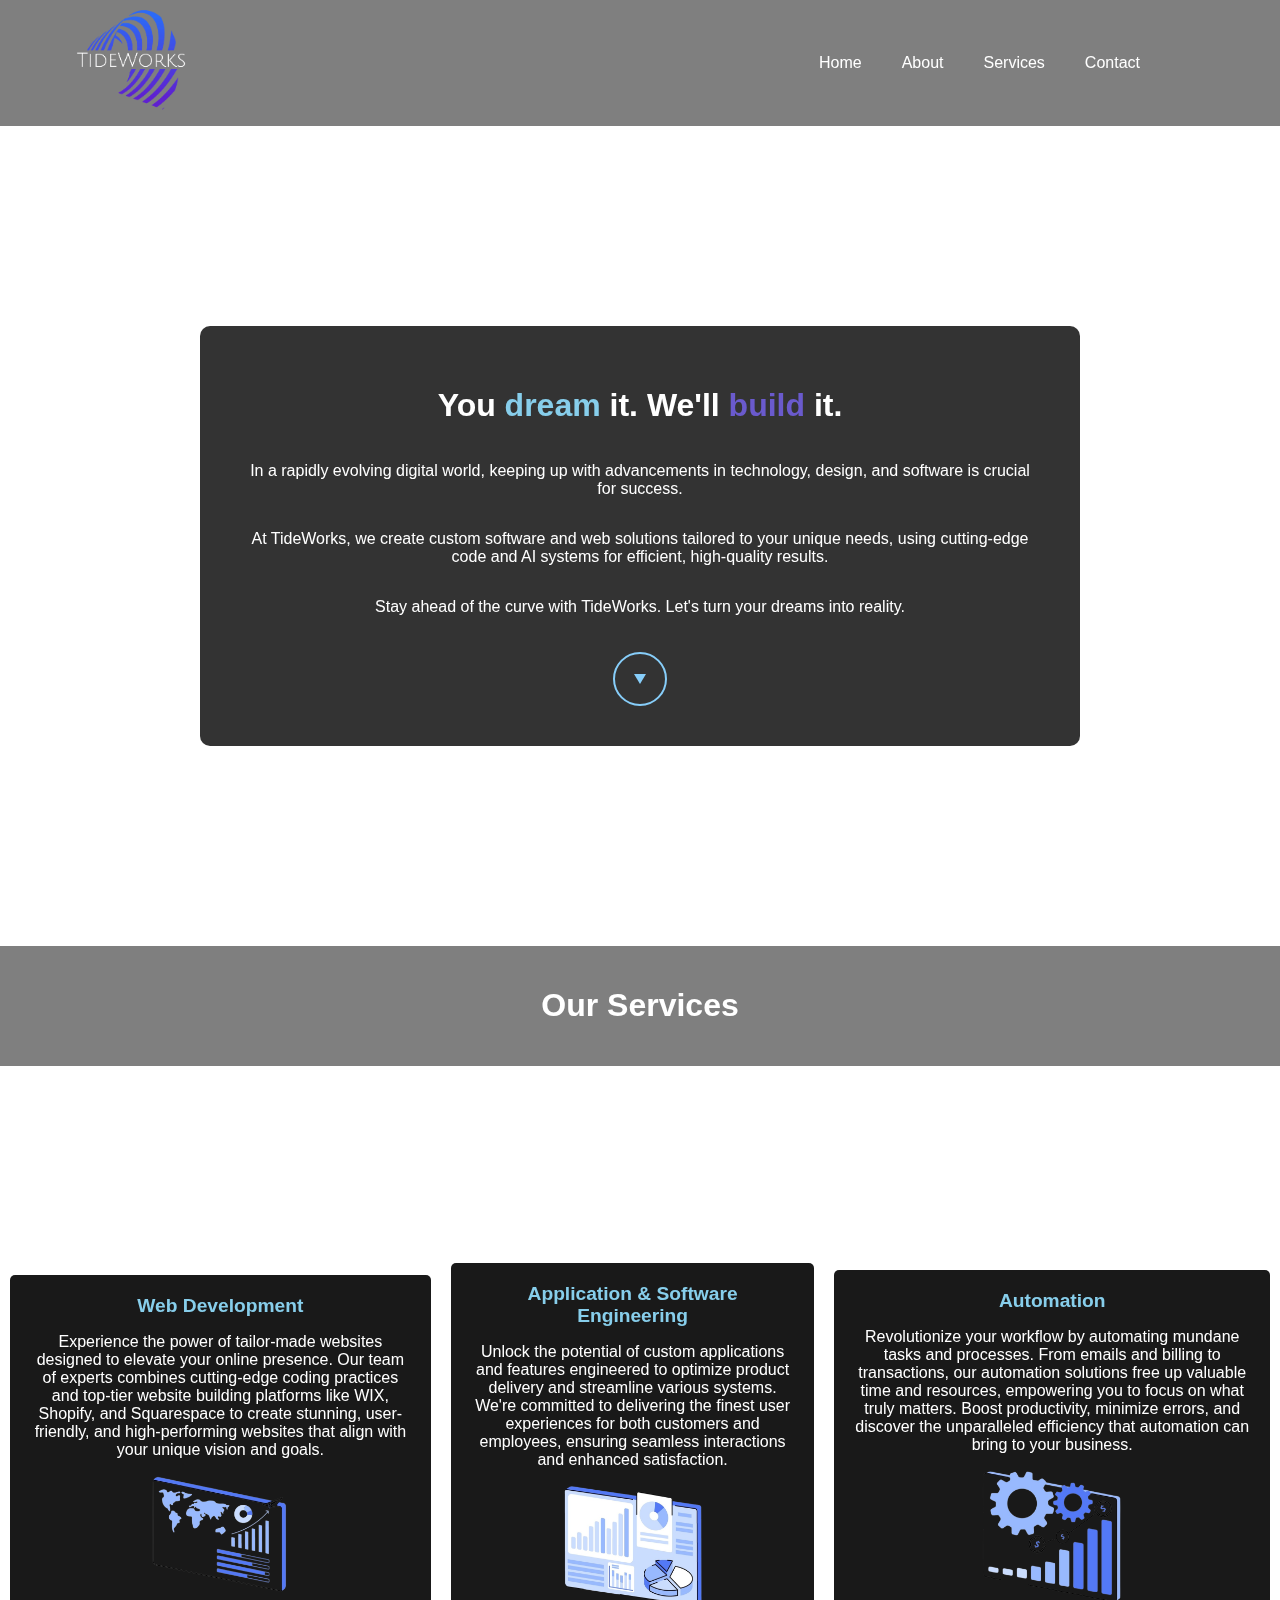
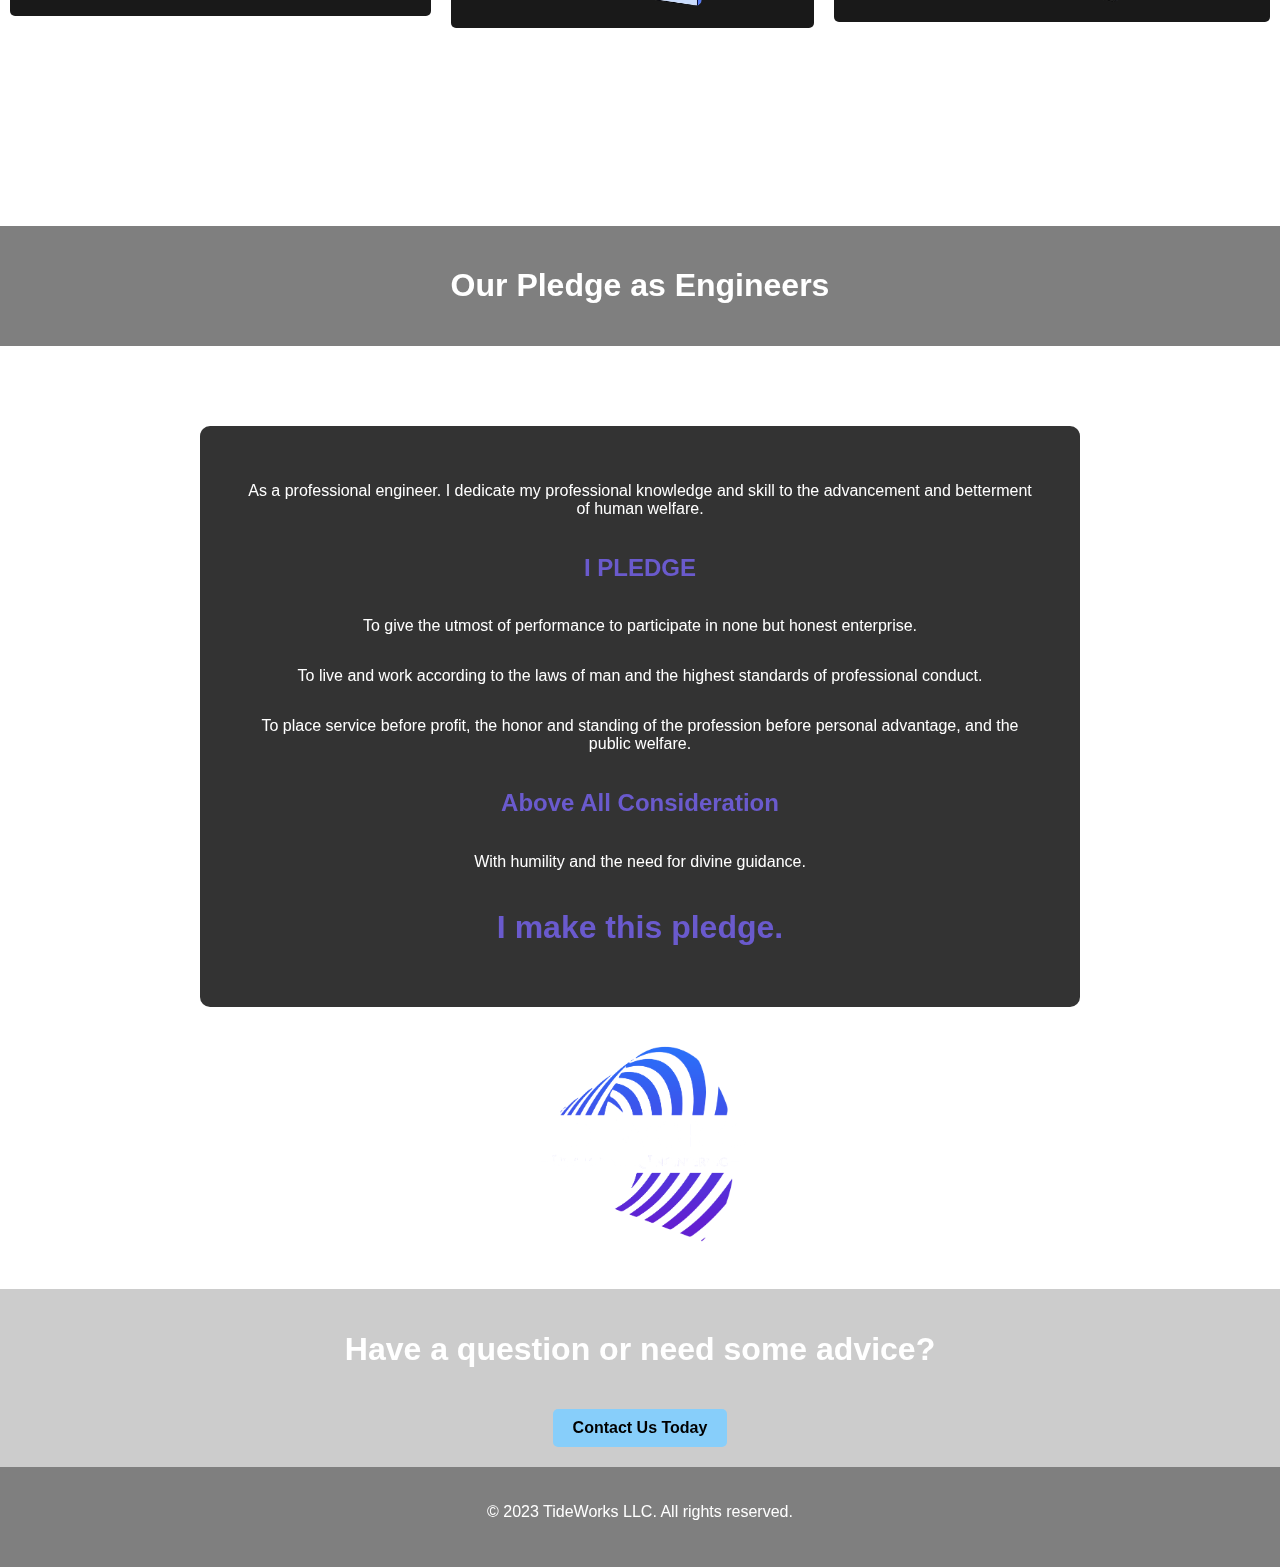
==== index.html @ c6eb096f "added all files" ====
<!DOCTYPE html>
<html lang="en">

<head>
  <meta charset="UTF-8">
  <meta name="viewport" content="width=device-width, initial-scale=1.0">
  <title>TideWorks</title>
  <link rel="stylesheet" href="styles.css">
  <link rel="stylesheet" href="responsive.css"> 
  <script>
    $(document).ready(function () {
      $('#scrollDownButton').on('click', function () {
        $('html, body').animate(
          {
            scrollTop: $(window).height(),
          },
          1000
        );
      });
    });


  </script>

</head>

<body>
  <header>
    <nav>
      <a href="index.html"><img class="brand-img" src="images/okgoodfr.png" alt="TideWorks Logo"></a>

      <!-- new added -->
      <!-- hamburger -->
      <input type="checkbox" id="navi-toggle" class="checkbox" />
      <label for="navi-toggle" class="button">
        <span class="icon">&nbsp;</span>
      </label>
      <div class="background">&nbsp;</div>


      <div class="nav">
        <ul id="headernav" class="list">
          <li><a href="index.html">Home</a></li>
          <li><a href="about.html">About</a></li>
          <li class="nav-item dropdown">
            <div onclick="toggle()">
            <a href="javascript:void(0)" class="dropdown-toggle">Services</a></div>
            <div class="dropdown-menu" id="dropdown-menu">
              <a href="webdev.html">Web Development</a>
              <a href="automation.html">Automation</a>
              <a href="consulting.html">Strategy & Consulting</a>
              <a href="software.html">Application & Software Engineering</a>
            </div>
            <!-- <div class="webdev.html"></div> -->
          <li><a href="contact.html">Contact</a></li>
        </ul>
      </div>
    </nav>
  </header>
  <main>
    <section id="ad1" class="home-top-sec">
      <div class="content-box">
        <h1>You <span class="highlight2">dream</span> it. We'll <span class="highlight">build</span> it.</h1>
        <p>In a rapidly evolving digital world, keeping up with advancements in technology, design, and software is
          crucial for success.</p>
        <p>At TideWorks, we create custom software and web solutions tailored to your unique needs, using cutting-edge
          code and AI systems for efficient, high-quality results.</p>
        <p>Stay ahead of the curve with TideWorks. Let's turn your dreams into reality.</p>
        <div class="scroll-down-btn"></div>
      </div>
    </section>
    <section id="ad2">
      <div class="content-bar">
        <h1>Our Services</h1>
      </div>
    </section>
    <section id="services">
      <div id="service-video-container">
        <video autoplay muted loop id="waves-video" poster="images/placeholder.jpg">
          <source src="images/waves4.mp4" type="video/mp4">
        </video>
        <div class="services-content">
          <div class="service-box">
            <h1><span class="highlight2">Web Development</span></h1>
            <p>Experience the power of tailor-made websites designed to elevate your online presence. Our team of
              experts combines cutting-edge coding practices and top-tier website building platforms like WIX, Shopify,
              and Squarespace to create stunning, user-friendly, and high-performing websites that align with your
              unique vision and goals.</p>
            <img src="images/plane2.png" alt="Monitor Clipart" class="service-clipart">
          </div>
          <div class="service-box">
            <h1><span class="highlight2">Application & Software Engineering</span></h1>
            <p>Unlock the potential of custom applications and features engineered to optimize product delivery and
              streamline various systems. We're committed to delivering the finest user experiences for both customers
              and employees, ensuring seamless interactions and enhanced satisfaction.</p>
            <img src="images/graphs2.png" alt="Cloud Clipart" class="service-clipart">
          </div>
          <div class="service-box">
            <h1><span class="highlight2">Automation</span></h1>
            <p>Revolutionize your workflow by automating mundane tasks and processes. From emails and billing to
              transactions, our automation solutions free up valuable time and resources, empowering you to focus on
              what truly matters. Boost productivity, minimize errors, and discover the unparalleled efficiency that
              automation can bring to your business.</p>
            <img src="images/auto2.png" alt="Gears Clipart" class="service-clipart">
          </div>
        </div>
      </div>
    </section>
    <section id="ad3">
      <div class="content-bar">
        <h1>Our Pledge as Engineers</h1>
      </div>
    </section>
    <section id="ad4">
      <div class="content-box">
        <p>As a professional engineer. I dedicate my professional knowledge and skill to the advancement and betterment
          of human welfare.</p>
        <h2><span class="highlight">I PLEDGE</span></h2>
        <p>To give the utmost of performance to participate in none but honest enterprise.</p>
        <p>To live and work according to the laws of man and the highest standards of professional conduct.</p>
        <p>To place service before profit, the honor and standing of the profession before personal advantage, and the
          public welfare.</p>
        <h2><span class="highlight">Above All Consideration</span></h2>
        <p>With humility and the need for divine guidance.</p>
        <h1><span class="highlight">I make this pledge.</span></h1>
      </div>
      <div class="logo-container">
        <img src="images/goodagain.png" alt="TideWorks Logo">
      </div>
    </section>
    <section id="contact-bar">
      <div class="contact-bar">
        <h1>Have a question or need some advice?</h1>
        <a href="contact.html" class="contact-btn">Contact Us Today</a>
      </div>
    </section>
  </main>
  <footer>
    <p>&copy; 2023 TideWorks LLC. All rights reserved.</p>
  </footer>
  <script src="script.js"></script>
  <div id="video-container">
    <video autoplay muted loop id="waves-video">
      <source src="images/techwave.mp4" type="video/mp4">
    </video>
  </div>

</body>

</html>
---- styles.css ----
/* Home Page */
html, body {
  margin: 0;
}

body {
  font-family: 'Korean', css system-ui, -apple-system, BlinkMacSystemFont, 'Segoe UI', Korean, Roboto, Oxygen, Ubuntu, Cantarell, 'Open Sans', 'Helvetica Neue', sans-serif;
  color: #fff;
  background-size: cover;
  background-position: center;
  background-repeat: no-repeat;
}

/* Add the viewport meta tag in your HTML */
/* <meta name="viewport" content="width=device-width, initial-scale=1.0"> */

/* Responsive styles */
@media (max-width: 768px) {
  header {
    padding-left: 20px;
    padding-right: 30px;
  }

  nav {
    display: flex;
    justify-content: space-between;
    align-items: center;
  }

  nav ul {
    display: flex; /* Add this rule to make list items horizontal */
    margin-left: 0px; /* Add this rule to push the menu items to the right */
    gap: 0px; /* Add this rule to create a small gap between menu items */
  }

  nav ul li {
    margin-left: 0;
    margin-bottom: 0; /* Update margin-bottom to keep the options in a line */
  }

  nav img {
    height: 60px;
    width: auto;
    padding-left: 0;
  }

  #ad1, #ad4 {
    padding-top: 100px;
    padding-bottom: 100px;
  }

  .content-box, .service-box {
    padding: 20px;
  }
}


#hero {
  display: flex;
  align-items: center;
  flex-direction: column;
}

#ad1 {
  padding-top: 200px;
  padding-bottom: 200px;
  display: flex;
  align-items: center;
  flex-direction: column;
  justify-content: center;
  text-align: center;
}

header {
  background-color: rgba(0, 0, 0, 0.5);
  padding-left: 60px;
  padding-right: 130px;
}

nav {
  display: flex;
  justify-content: space-between;
  align-items: center;
  font-size: medium;
}

nav ul {
  list-style: none;
  display: flex;
  justify-content: space-between;
  width: 25%;
  margin: 0;
}

nav ul li {
  margin-left: 20px;
}

nav ul li a {
  position: relative;
  display: flex;
  color: #ffffff;
  text-decoration: none;
  padding: 5px 10px;
  background-position: center;
  background-repeat: no-repeat;
  background-size: 0% 600%;
  border-radius: 40px;
}

nav ul li a:hover {
  background-size: 100% 600%;
  color: #dff705cc;
}

nav ul li a:active {
  transition: none;
  background-size: 150% 600%;
}

nav img {
  height: 122px;
  width: auto;
  padding-left: 10px;
}

/* Added the following for the header fixed position */
header.fixed {
  position: fixed;
  top: 0;
  left: 0;
  width: 100%;
  z-index: 999;
}

/* Dropdown Menu */
.nav-item {
  position: relative;
}

.dropdown-toggle {
  cursor: pointer;
}

.dropdown-menu {
  display: none;
  position: absolute;
  left: 0;
  top: 100%;
  background-color: rgba(0, 0, 0, 0.5);
  border-radius: 0 0 5px 5px;
  padding: 10px 0;
  min-width: 150px;
  box-shadow: 0px 8px 16px 0px rgba(0, 0, 0, 0.2);
  z-index: 1000;
}

.dropdown-menu a {
  display: block;
  padding: 5px 20px;
  color: #ffffff;
  text-decoration: none;
  font-size: 14px;
  transition: all 0.3s ease;
  border-bottom: 2px solid skyblue;
}

.dropdown-menu a:hover {
  background-color: lightskyblue;
  color: #000;
}

/* .nav-item:hover .dropdown-menu {
  display: block;
} */

  /* Footer styles */
footer {
    background-color: rgba(0, 0, 0, 0.5);
    padding: 20px;
    text-align: center;
    height:
 60px;
  }

#wave {
    position: absolute;
    top: 0;
    left: 0;
    z-index: -1;
  }

#video-container {
    position: fixed;
    top: 0;
    left: 0;
    width: 100%;
    height: 100%;
    z-index: -1;
    overflow: hidden;
  }
  
#waves-video {
    min-width: 100%;
    min-height: 100%;
    width: auto;
    height: auto;
    position: absolute;
    top: 50%;
    left: 50%;
    transform: translate(-50%, -50%);
  }
  
.content-box {
    background-color: rgba(0, 0, 0, 0.8);
    padding: 40px;
    border-radius: 10px;
    max-width: 800px;
    display: flex;
    flex-direction: column;
    align-items: center;
    justify-content: center;
    text-align: center;
  }

.content-bar {
        background-color: rgba(0, 0, 0, 0.5);
        padding: 20px;
        text-align: center;
  }

#services {
    position: relative;
    margin: 0;
    padding: 0;
}

#service-video-container {
    position: relative;
    width: 100%;
    margin: 0 auto;
    overflow: hidden;
    height: calc(100vh - 80px - 60px);
}

#black-waves {
    position: absolute;
    top: 0;
    left: 0;
    width: 100%;
    height: 100%;
    z-index: -1;
    object-fit: cover;
}

.services-content {
    position: absolute;
    z-index: 1;
    display: flex;
    justify-content: center;
    align-items: center;
    text-align: center;
    top: 0;
    left: 0;
    width: 100%;
    height: 100%;
}

.service-box {
    display:flex;
    flex-direction: column;
    align-items: center;
    background-color: rgba(0, 0, 0, 0.9);
    padding: 20px;
    border-radius: 5px;
    margin: 0 10px;
}

.service-box h1 {
    margin: 0;
    font-size: 1.2em;
}

#ad4 {
    padding-top: 80px;
    padding-bottom: 30px;
    display: flex;
    align-items: center;
    flex-direction: column;
    justify-content: center;
    text-align: center;
  }

  .contact-bar {
    background-color: rgba(0, 0, 0, 0.2);
    padding: 20px;
    text-align: center;
}

.scroll-down-btn {
  display: flex;
  align-items: center;
  justify-content: center;
  width: 50px;
  height: 50px;
  border-radius: 50%;
  border: 2px solid lightskyblue;
  cursor: pointer;
  margin-top: 20px;
  position: relative;
  animation: bounce 2s;
}
  
.scroll-down-btn::before {
  content: '';
  position: absolute;
  width: 0;
  height: 0;
  border-left: 6px solid transparent;
  border-right: 6px solid transparent;
  border-top: 10px solid lightskyblue;
  top: 50%;
  left: 50%;
  transform: translate(-50%, -50%);
  animation: arrowbounce 2s 1s;
}

/* Existing CSS code */

@media (max-width: 768px) {
  header {
    padding-left: 20px;
    padding-right: 20px;
  }
  
  nav img {
    height: 60px;
  }
  
  nav ul {
    width: 100%;
    justify-content: space-evenly;
  }
  
  nav ul li {
    margin-left: 5px;
  }

  .content-box {
    max-width: 100%;
    padding: 20px;
  }

  #ad1, #ad4 {
    padding-top: 50px;
    padding-bottom: 50px;
  }

  .service-box {
    margin: 10px;
  }
}

@media (max-width: 480px) {
  nav ul {
    flex-direction: column;
    align-items: center;
    margin-bottom: 10px;
  }
  
  nav ul li {
    margin-left: 0;
    margin-bottom: 5px;
  }

  .dropdown-menu {
    width: 100%;
    text-align: left;
  }
}

@keyframes bounce {
  0%, 20%, 50%, 80%, 100% {
      transform: translateY(0);
  }
  40% {
      transform: translateY(-20px);
  }
  60% {
      transform: translateY(-20px);
  }
}

@keyframes arrowbounce {
  0%, 20%, 50%, 80%, 100% {
      transform: translate(-50%, -50%);
  }
  40% {
      transform: translate(-50%, calc(-50% - 20px));
  }
  60% {
      transform: translate(-50%, calc(-50% - 20px));
  }
}

  
  .scroll-down-btn:hover {
    color: #dff705cc,
  }

  .contact-btn {
    display: inline-block;
    text-decoration: none;
    background-color: lightskyblue;
    color: #000;
    padding: 10px 20px;
    border-radius: 5px;
    font-weight: bold;
    margin-top: 20px;
  }
  
  .contact-btn:hover {
    background-color: #dff705cc;
  }
  
  .service-clipart {
    display: flex;
    flex-direction: column;
    align-items: center;
    justify-content: center;
    max-width: 140px;
    height: auto;
    margin: 0 10px;
    border-radius: 7px;
  }

/* About Page */

#about-hero {
  position: relative;
  height: 100vh;
  display: flex;
  align-items: center;
  justify-content: center;
  background-image: url('images/basic.jpg');
  background-size: cover;
  background-position: center;
}

.image-container img {
  width: 100%;
  height: 100%;
  object-fit: cover;
  position: absolute;
  top: 0;
  left: 0;
  z-index: -1;
}

.text-container {
  position: absolute;
  right: 7%;
  width: 20%;
  height: 65%;
}

.text-box {
  position: relative;
  z-index: 1;
  background-color: rgba(0, 0, 0, 0.5);
  padding: 20px;
  border-radius: 5px;
  color: #fff;
  text-align: center;
  align-items: flex-start;
}

.logo-container {
  display: flex;
  justify-content: center;
  align-items: center;
  margin-top: 20px;
}

.logo-container img {
  max-width: 220px; /* Adjust the size of your logo accordingly */
}

#second-section {
  display: flex;
  justify-content: center;
  align-items: center;
  margin: 50px 0;
}

.image-text-container {
  position: relative;
  max-width: 35%; /* Change this to control the width of the image */
}

.image-text-container img {
  width: 100%;
  height: auto;
}

.diagonal-text-box {
  position: absolute;
  background-color: rgba(0, 0, 0, 0.5);
  padding: 20px;
  color: #fff;
  text-align: center;
  left: 0;
  bottom: 0;
  transform: translateY(50%);
}

#about-section {
  display: flex;
  align-items: center;
  justify-content: center;
  margin: 50px 0;
}

.image-container2 {
  position: relative;
  width: 50%; /* Change this to control the width of the image */
  flex: 1;
  padding-top: 5%;
}

.image-container2 img {
  width: 70%;
  height: auto;
  padding-left: 10%;
  border-radius: 5px;
}

.about-text-box {
  position: relative;
  background-color: rgba(0, 0, 0, 0.5);
  padding: 20px;
  border-radius: 5px;
  color: #fff;
  text-align: left;
  width: 50%;
  flex: 1;
  display: flex;
  justify-content: center;
  align-items: center;
  margin-left: 4%;
  margin-right: 4%;
}

/* Existing CSS code */

@media (max-width: 768px) {
  .text-container {
    right: 5%;
    width: 50%;
    height: auto;
  }

  #second-section,
  #about-section {
    flex-direction: column;
  }

  .image-text-container,
  .image-container2 {
    max-width: 100%;
  }

  .diagonal-text-box {
    transform: translateY(30%);
  }

  .about-text-box {
    width: 100%;
    margin-left: 0;
    margin-right: 0;
    margin-top: 20px;
  }
}

@media (max-width: 480px) {
  .logo-container img {
    max-width: 150px;
  }

  .text-container {
    width: 80%;
  }

  .service-clipart {
    max-width: 100px;
  }

  .diagonal-text-box {
    padding: 15px;
  }

  .about-text-box {
    padding: 15px;
  }
}

.about-header {
  display: flex;
  justify-content: center;
  align-items: center;
  width: 100%;
}

.about-description {
  display: flex;
  justify-content: center;
  align-items: center;
  width: 100%;
}

.image-container3 {
  position: relative;
  width: 50%; /* Change this to control the width of the image */
  flex: 1;
  padding-top: 5%;
  padding-bottom: 2%;
}

.image-container3 img {
  width: 70%;
  height: auto;
  padding-left: 10%;
  border-radius: 5px;
}

/* webdesign service page */
#webdesign-hero {
  position: relative;
  height: 100vh;
  display: flex;
  align-items: center;
  justify-content: center;
  background-image: url('images/web design.jpg');
  background-size: cover;
  background-position: center;
}

#webdev-section {
  display: flex;
  align-items: center;
  justify-content: center;
  margin: 50px 0;
}

.webdev-text-box {
  background-color: rgba(0, 0, 0, 0.8);
  padding: 20px;
  border-radius: 5px;
  color: #fff;
  text-align: center;
  width: 50%;
  display: flex;
  flex-direction: column;
  justify-content: center;
  align-items: center;
}

.webdev-header {
  width: 100%;
}

.webdev-content {
  display: flex;
  justify-content: space-between;
  align-items: center;
  width: 100%;
}

.webdev-content ul {
  list-style-type: disc;
  text-align: left;
  margin-right: 20px;
  font-size: large;
}

.webdev-image-container1 {
  display: flex;
  justify-content: center;
  align-items: center;
}

.webdev-image-container1 img {
  width: 50%;
  height: auto;
  border-radius: 5px;
}

/* Automation Page */
#automation-hero {
  position: relative;
  height: 100vh;
  display: flex;
  align-items: center;
  justify-content: center;
  background-image: url('images/Automation.jpg');
  background-size: cover;
  background-position: center;
}

.automation-text-container {
  position: absolute;
  right: 1%; /* Adjust this value to move the container more towards the right side of the screen */
  width: 15%; /* Adjust this value to make the container slimmer */
}

/*Consulting Page */
#consulting-hero {
  position: relative;
  height: 100vh;
  display: flex;
  align-items: center;
  justify-content: center;
  background-image: url('images/consulting.jpg');
  background-size: cover;
  background-position: center;
}

.consulting-text-container {
  position: center;
  width: 40%; /* Adjust this value to make the container slimmer */
  background-color: rgba(0, 0, 0, 0.7);
  border-radius: 5px;
}

/*Software Page */
#software-hero {
  position: relative;
  height: 100vh;
  display: flex;
  align-items: center;
  justify-content: flex-start;
  background-image: url('images/software.jpg');
  background-size: cover;
  background-position: center;
}

.software-text-container {
  position: ;
  width: 40%; /* Adjust this value to make the container slimmer */
  background-color: rgba(0, 0, 0, 0);
  border-radius: 5px;
  margin-left: 1%;
}

.highlight {
  color: slateblue;
}

.highlight2 {
  color: skyblue;
}

.highlight3 {
  color: lightsteelblue;
}

/* Contact Page */
body {
  font-family: Arial, sans-serif;
  text-align: center;
}

/* Existing CSS code */

@media (max-width: 768px) {
  .image-container3 {
    width: 100%;
  }

  .image-container3 img {
    width: 90%;
    padding-left: 5%;
  }

  .webdev-text-box {
    width: 90%;
  }

  .webdev-content {
    flex-direction: column;
  }

  .webdev-image-container1 img {
    width: 100%;
  }

  .automation-text-container {
    right: 5%;
    width: 50%;
  }

  .consulting-text-container,
  .software-text-container {
    width: 80%;
  }
}

@media (max-width: 480px) {
  .about-header,
  .about-description {
    flex-direction: column;
  }

  .image-container3 img {
    width: 100%;
    padding-left: 0%;
  }

  .webdev-text-box {
    width: 100%;
  }

  .webdev-content ul {
    font-size: medium;
  }

  .automation-text-container {
    right: 5%;
    width: 90%;
  }

  .consulting-text-container,
  .software-text-container {
    width: 100%;
  }
}

.container {
  width: 100%;
  max-width: 500px;
  margin: 0 auto;
  padding: 20px;
}

form {
  display: flex;
  flex-direction: column;
  align-items: center;
}

input, textarea, select, label {
  margin: 5px 0;
}

input[type="text"], input[type="email"], textarea, select {
  background-color: rgba(0, 0, 0, 0.8);
  color: white;
  width: 100%;
  border:none;
}

textarea {
  height: 150px; /* Change the value to adjust the height of the description area */
}

input[type="submit"] {
  width: 115px;
  background-color: skyblue;
  border: none;
  color: black;
  padding: 10px;
  cursor: pointer;
  font-size: 16px;
  margin-top: 10px;
  border-radius: 5px;
}

input[type="submit"]:hover {
  background-color: deepskyblue;
}

.email-footer {
  text-align: center;
  padding: 10px;
  margin-top: 20px;
  background-color: rgba(0, 0, 0, 0.9);
}

.email-container {
  padding: 10px;
  display: block;
  width: 100%;
}

/* Existing CSS code */

@media (max-width: 480px) {
  .container {
    padding: 10px;
  }

  input[type="text"], input[type="email"], textarea, select {
    font-size: 14px;
  }

  input[type="submit"] {
    font-size: 14px;
    padding: 8px;
  }
}
---- responsive.css ----
.nav-toggle {
  display: none;
}

label.button {
  display: none;
}

.background {
  display: none;
}


input#navi-toggle {
  display: none;
}

@media (min-width: 768px) {
.nav-item:hover .dropdown-menu {
  display: block;
}

}
@media (max-width: 768px) {
 

  .showClass {
    display: block;
  }


  .nav-toggle {
    display: block;
  }

  .nav-toggle img {
  height: 20px;
}

img.brand-img {
  height: 90px;
}

label.button {
  display: block;
}

.background {
  display: block;
}

main {
  padding-top: 90px;
}

header {
  background-color: rgba(0, 0, 0, 0.8)); 
  position: fixed;
  width: 100%;
  z-index: 9999;
}


@keyframes moveSubMenu {
  from {
    transform: translate(290px, 0px);
  }
  to {
    transform: translate(0px, 0px) !important;
  }
}


.dropdown-menu { 
  position: relative; 
  border-radius: 0 0 5px 5px;
  padding: 10px 0;
  background-color: transparent;
  box-shadow: none;
  z-index: 1000;
  animation: moveSubMenu .5s ease-out;
}

.dropdown-menu a { 
  text-align: center;
  padding: 12px 40px !important;
  margin-bottom: 8px;
  border-bottom: 1px solid skyblue;
}

nav ul li a {
  justify-content: center;
}

ul#headernav .dropdown-toggle:after {
  content: '\25BC';
  display: inline-block;
  color: #fff;
  font-size: 11px;
  line-height: 19px;
  margin-left: 4px;
  pointer-events: none;
}

.home-top-sec p {
  text-align: justify;
}

.services-content {
  position: relative; 
  display: block; 
}

#service-video-container { 
  height: 100% !important;
}

.text-container {
  width: 91% !important;
  position: relative !important;
  right: 0px;
  margin: auto;
  padding: 20px 0;
}


/* about page */

section#about-hero {
  display: block;
  height: auto !important;
  background: none;
}


#about-hero .image-container .img2 {
  position: unset;
  /* height: 300px; */
  z-index: 1;
  width: 100% !important;
  display: block;
  object-fit: cover;
  object-position: center;
}

#about-hero .image-container img { 
  display: none; 
}

.image-container2 { 
  width: 100%; 
  padding-top: 0;
}

.image-container2 img {
  width: 92%; 
  padding-left: 0;
}
 
.about-text-box {
  display: block;
  width: 81%;
  padding-left: 20px !important;
  padding-right: 20px !important;
}


.about-text-box p {
  margin-top: 0px !important;
  text-align: justify;
  line-height: 25px;
}

#about-section { 
  margin: 20px 0;
}

.margin-topcus {
  margin-top: 0px;
}

.image-container3 img {
  width: 91%; 
}

.image-container3 { 
  padding-bottom: 0px !important;
}

#ad1, #ad4 {
  padding-top: 0px;
  padding-bottom: 0px;
}

.content-box {
  border-radius: 0px;
}

.contact-btn { 
  margin-top: 0;
  margin-bottom: 16px;
}

p {
  line-height: 24px;
}

/* webdev page */

section#webdesign-hero .webdevimg2 {
  position: unset;
  /* height: 300px; */
  z-index: 1;
  width: 100% !important;
  display: block!important;
  object-fit: cover;
  object-position: center;
}


section#webdesign-hero {
  display: block;
  height: auto;
  background: none;
}

#webdesign-hero .image-container img {
  display: none;
}

#webdev-section { 
  margin: 0px 0;
}

.webdev-text-box {
  border-radius: 0;
}

.webdev-content li {
  line-height: 23px;
  margin-bottom: 17px;
}

.webdev-text-box p {
  text-align: justify;
  line-height: 26px;
}

section#webdesign-hero p {
  text-align: justify;
}
/* automation page  */
#automation-hero .webdevimg2 {
  position: unset;
  /* height: 300px; */
  z-index: 1;
  width: 100% !important;
  display: block!important;
  object-fit: cover;
  object-position: center;
}


#automation-hero {
  display: block;
  height: auto;
  background: none;
}

#automation-hero .image-container img {
  display: none;
}
 
#automation-hero p {
  text-align: justify;
}

/* consulting page  */

#consulting-hero .webdevimg2 {
  position: unset;
  /* height: 300px; */
  z-index: 1;
  width: 100% !important;
  display: block!important;
  object-fit: cover;
  object-position: center;
}


#consulting-hero {
  display: block;
  height: auto;
  background: none;
}

#consulting-hero .image-container img {
  display: none;
}
 
#consulting-hero p {
  text-align: justify;
}

#consulting-hero .consulting-text-container {
  width: 91% !important;
  position: relative !important;
  right: 0px;
  margin: 20px auto;
}

/* software page  */

#software-hero .webdevimg2 {
  position: unset;
  /* height: 300px; */
  z-index: 1;
  width: 100% !important;
  display: block!important;
  object-fit: cover;
  object-position: center;
}


#software-hero {
  display: block;
  height: auto;
  background: none;
}

#software-hero .image-container img {
  display: none;
}
 
#software-hero p {
  text-align: justify;
}

#software-hero .software-text-container {
  width: 91% !important;
  position: relative !important;
  right: 0px;
  margin: 20px auto;
}

/* contact page */

.contact-heading {
  background-color: rgba(0, 0, 0, 0.8);
  padding: 20px;
  text-align: center;
  margin-top: 0;
}
  
.contact-heading h1 {
  font-size: 1.5em;
  margin-block-start: 0.83em;
  margin-block-end: 0.83em;
}

.contact-full-form label {
  display: block;
  text-align: left;
  color: white;
  width: 100%;
  font-size: 15px;
  font-weight: 600;
}

.contact-full-form input, .contact-full-form select {
  color: white !important;
  background: transparent !important;
  border: 1px solid #7f7f7f !important;
  font-size: 15px;
  height: 40px;
}
.contact-full-form textarea {
  color: #2a2a2a !important;
  background: transparent !important;
  border: 1px solid #7f7f7f !important;
  font-size: 15px;  
}

.contactmail {
  color: lightskyblue;
  text-decoration: none;
}

.contact-full-form .submitbtn-cus {
  background-color: lightskyblue !important;
  color: #000 !important;
  margin-top: 20px;
  font-weight: 600;
  border-color: lightskyblue !important;
}

form.contact-full-form {
  padding: 22px 22px 10px;
}

.contact-full-form input:focus, .contact-full-form select:focus {
  outline: 0;
}

.container {
  padding: 0;
  overflow-x: hidden;
}

.email-container {
  padding: 0;
  
}

.service-box {
  margin: 22px 16px;
}


footer p {
  margin: 0;
  font-size: 14px;
  line-height: 16px;
}

footer {
  height: auto;
  padding-top: 30px;
  padding-bottom: 30px;
}

 



/* header css */



.anotherClass { 
  position: absolute; 
    z-index: 9999; 
    top: 88px;
    left: 0px;
    display: block !important; 
}
 


  /* hamburger */
.checkbox {
  display: none;
}

.button {
  position: relative;
  background-color: white;
  height: 3rem;
  width: 3rem;
  border-radius: 50%;
  position: fixed;
  top: 16px;
  right: 20px;
  z-index: 2000; 
  text-align: center;
  cursor: pointer;
}

.background {
  height: 2.5rem;
  width: 2.5rem;
  border-radius: 50%;
  position: fixed;
  top: 25px;
  right: 23px;
  background-color: rgba(0, 0, 0, 0.8);
  z-index: 1000;
  transition: transform 0.8s cubic-bezier(0.86, 0, 0.07, 1);
}
 
.nav {
  height: 100vh;
  position: fixed;
  top: 0;
  right: -60vw;
  z-index: 1500;
  opacity: 0;
  width: 0;
  transition: all 0.8s;
}

.list {
  position: absolute;
    top: 50%;
    left: 50%;
    transform: translate(-50%, -50%);
    list-style: none;
    text-align: center;
    width: 100%;
    display: block;
    padding-left: 0px;
}

.nav ul li a {
    padding: 12px 10px;
}

.nav ul li{
    margin-bottom: 18px;
}

/* functionality */
.checkbox:checked ~ .background {
  transform: scale(80);
}
.checkbox:checked ~ .nav {
  opacity: 1;
  width: 100%;
  right: 0;
}

/*  */
/* styling hamb ICON */
.icon {
  position: absolute;
  top: 50%;
  left: 50%;
  transform: translate(-50%, -50%);
}

.icon, .icon::before, .icon::after {
  width: 1.6rem;
    height: 2px;
    background-color: #333333;
    display: inline-block;
}

.icon::before,
.icon::after {
  content: "";
  position: absolute;
  left: 0;
  transition: all 0.2s;
}

.icon::before {
  top: -0.5rem;
}
.icon::after {
  top: 0.5rem;
}

.button:hover icon:before {
  top: -1rem;
}
.button:hover icon::after {
  top: 1rem;
}

.checkbox:checked + .button .icon {
  background-color: transparent;
}

.checkbox:checked + .button .icon::before {
  top: 0;
  transform: rotate(135deg);
}
.checkbox:checked + .button .icon::after {
  top: 0;
  transform: rotate(-135deg);
}




}


@media (max-width: 368px)
{
h1 {
    font-size: 1.3rem;
}
 
}

.webdevimg2 {
  display: none;
}


.img2 {
  display: none;
}
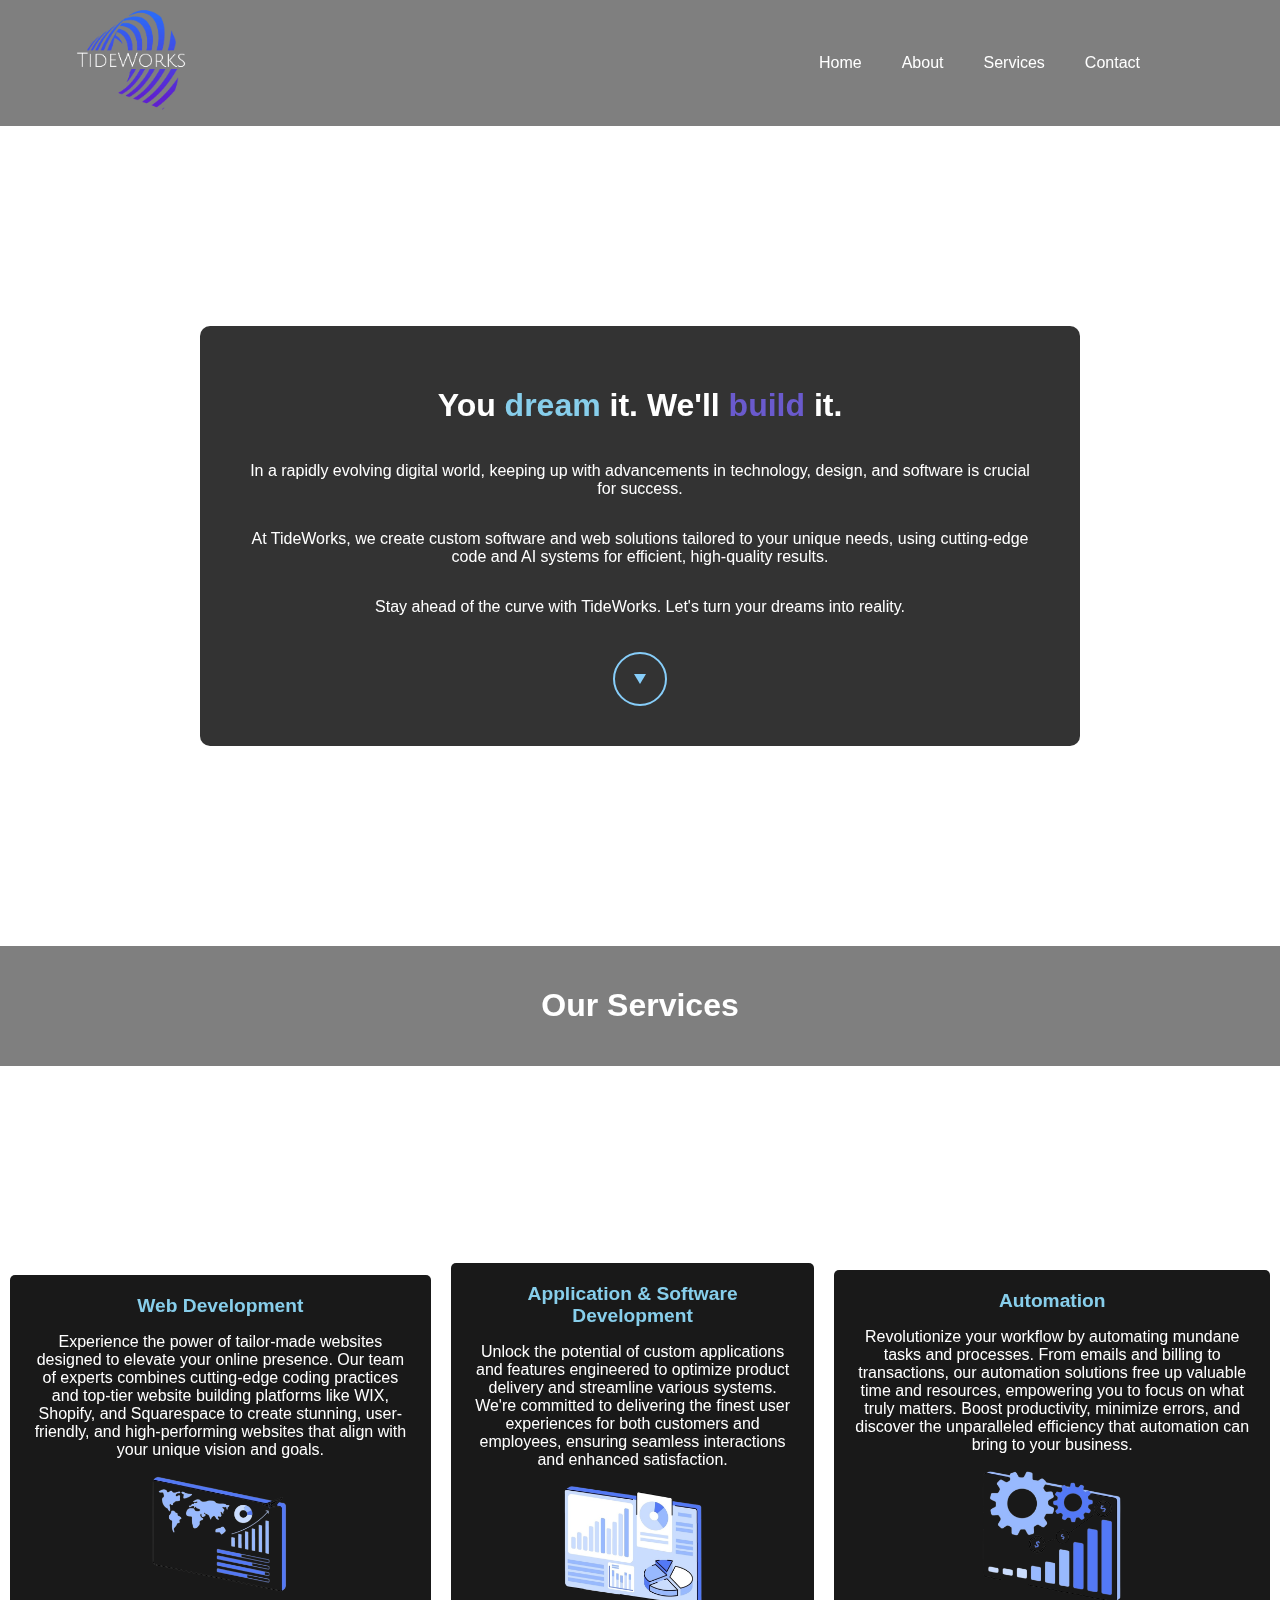
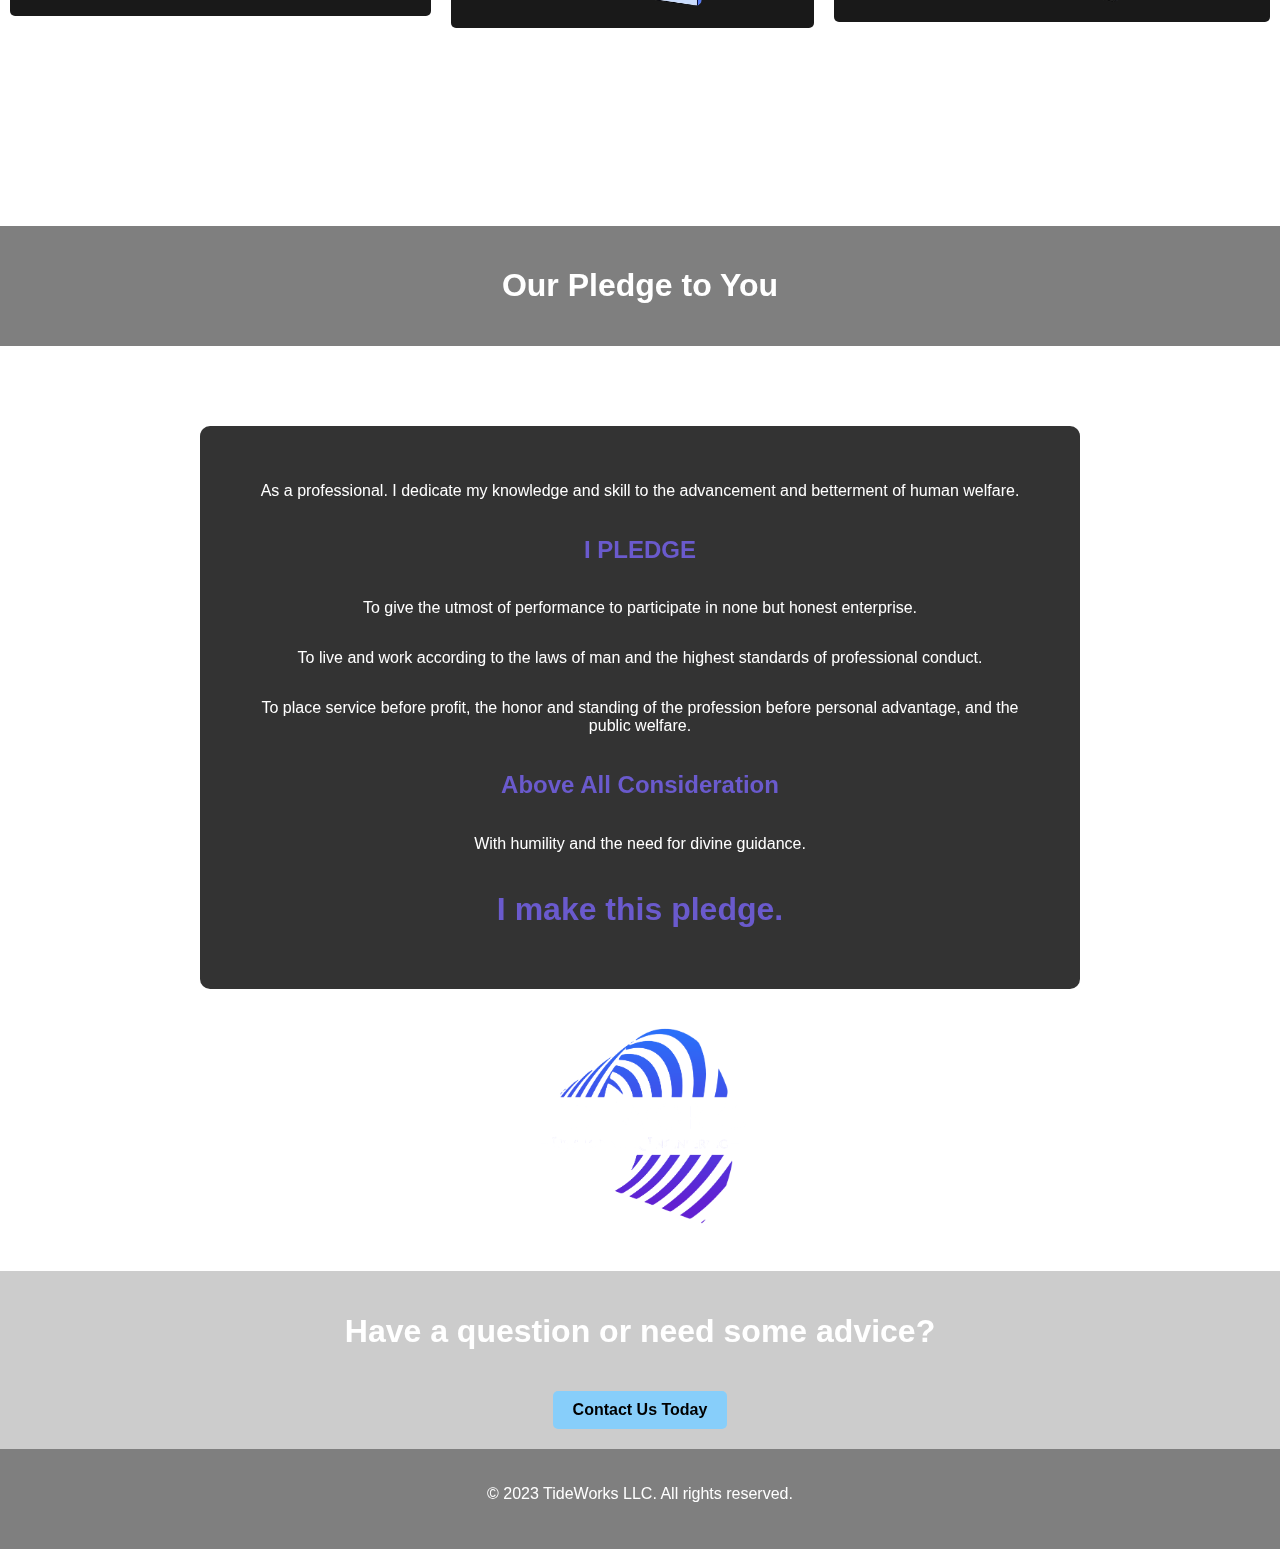
==== commit 571b1e44: "wording changes" ====
--- a/index.html
+++ b/index.html
@@ -7,6 +7,7 @@
   <title>TideWorks</title>
   <link rel="stylesheet" href="styles.css">
   <link rel="stylesheet" href="responsive.css"> 
+  <link rel="icon" type="images/x-icon" href="images/favicon.png" />
   <script>
     $(document).ready(function () {
       $('#scrollDownButton').on('click', function () {
@@ -49,7 +50,7 @@
               <a href="webdev.html">Web Development</a>
               <a href="automation.html">Automation</a>
               <a href="consulting.html">Strategy & Consulting</a>
-              <a href="software.html">Application & Software Engineering</a>
+              <a href="software.html">Application & Software Development</a>
             </div>
             <!-- <div class="webdev.html"></div> -->
           <li><a href="contact.html">Contact</a></li>
@@ -89,7 +90,7 @@
             <img src="images/plane2.png" alt="Monitor Clipart" class="service-clipart">
           </div>
           <div class="service-box">
-            <h1><span class="highlight2">Application & Software Engineering</span></h1>
+            <h1><span class="highlight2">Application & Software Development</span></h1>
             <p>Unlock the potential of custom applications and features engineered to optimize product delivery and
               streamline various systems. We're committed to delivering the finest user experiences for both customers
               and employees, ensuring seamless interactions and enhanced satisfaction.</p>
@@ -108,12 +109,12 @@
     </section>
     <section id="ad3">
       <div class="content-bar">
-        <h1>Our Pledge as Engineers</h1>
+        <h1>Our Pledge to You</h1>
       </div>
     </section>
     <section id="ad4">
       <div class="content-box">
-        <p>As a professional engineer. I dedicate my professional knowledge and skill to the advancement and betterment
+        <p>As a professional. I dedicate my knowledge and skill to the advancement and betterment
           of human welfare.</p>
         <h2><span class="highlight">I PLEDGE</span></h2>
         <p>To give the utmost of performance to participate in none but honest enterprise.</p>
--- a/responsive.css
+++ b/responsive.css
@@ -593,4 +593,3 @@
 .img2 {
   display: none;
 }
-
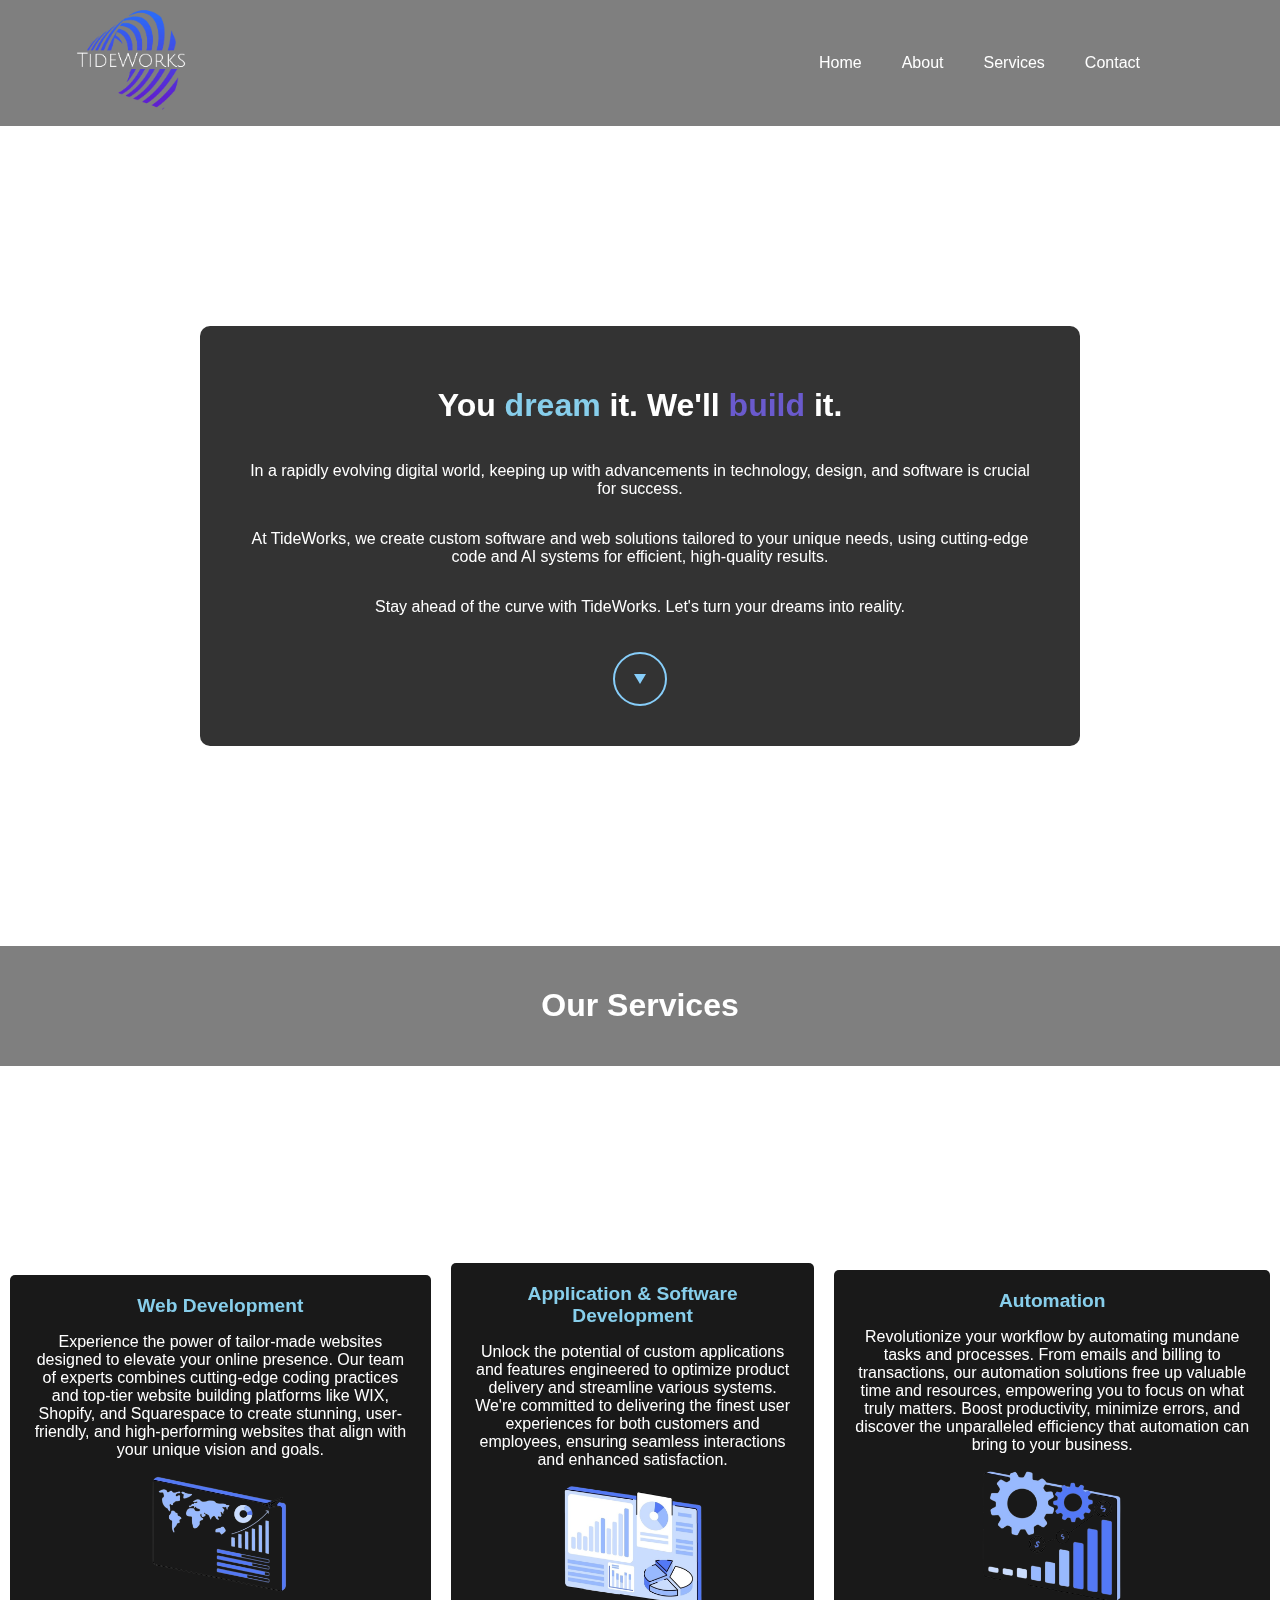
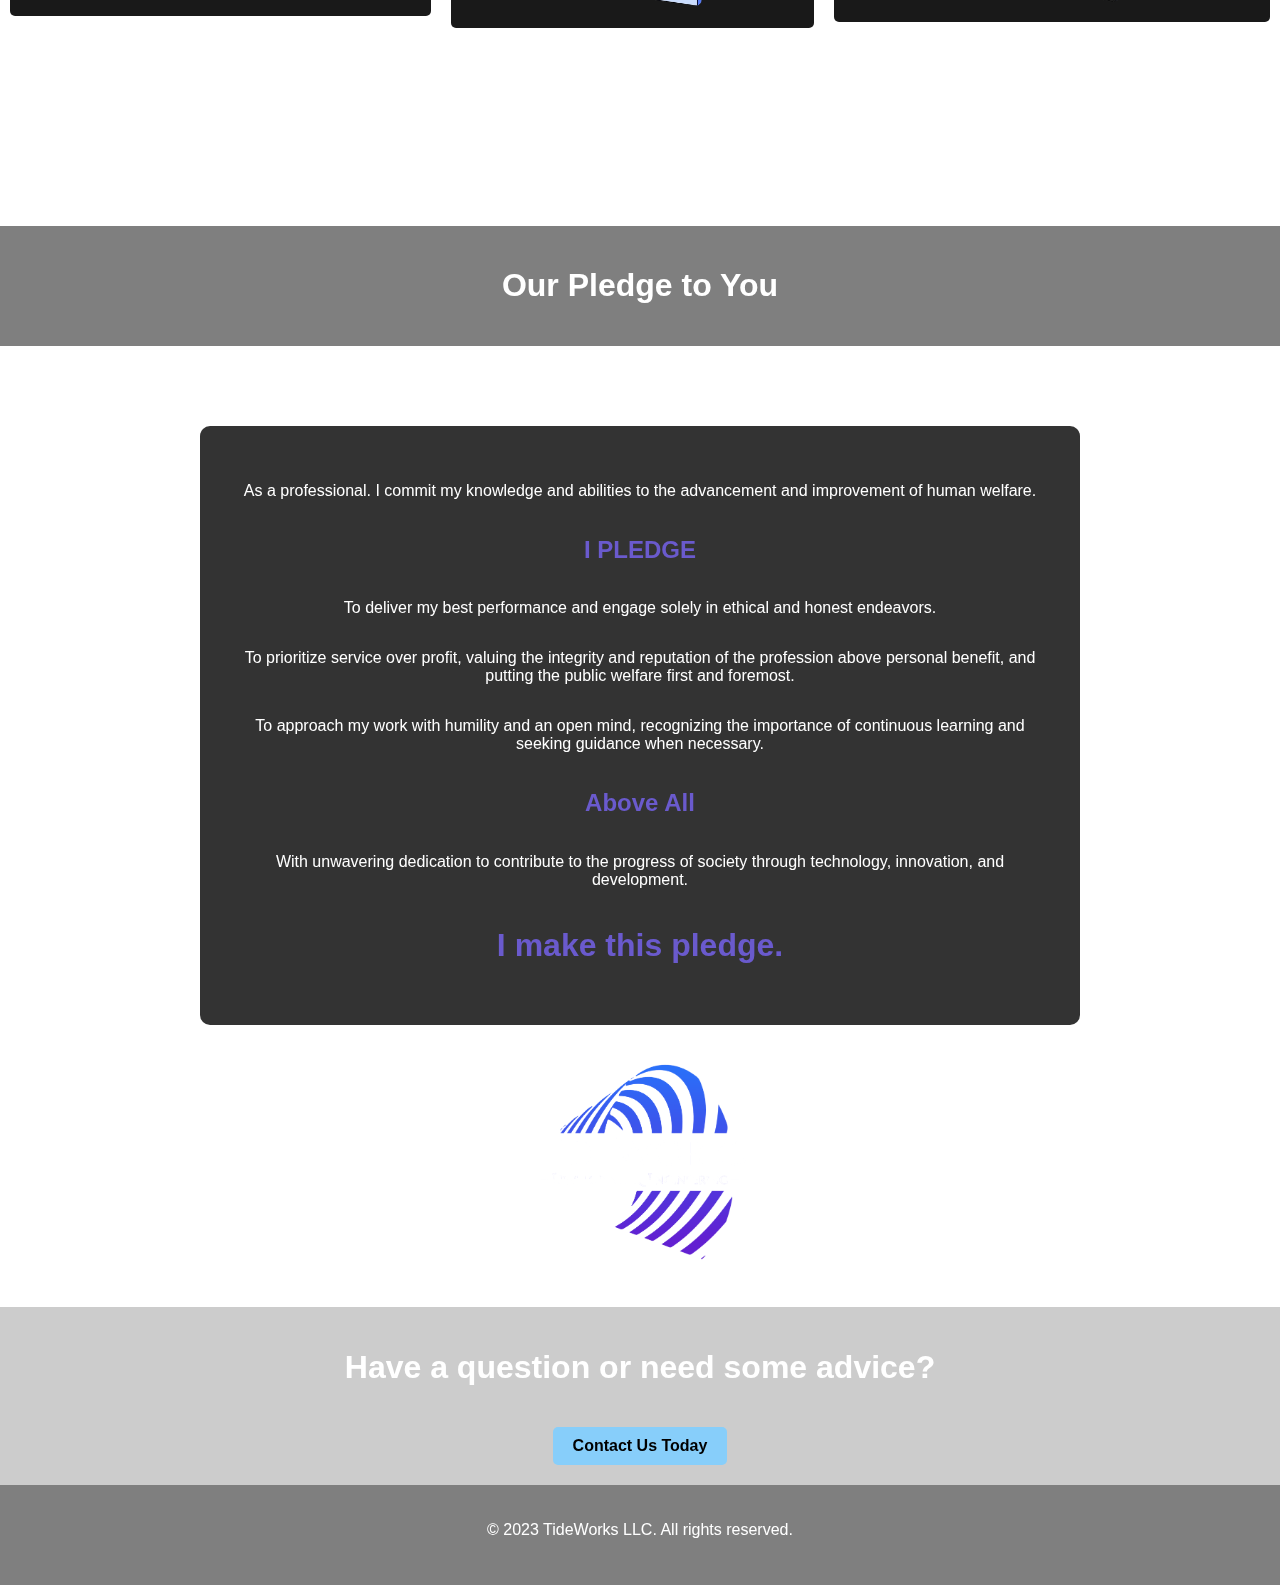
==== commit 40f37012: "put new pledge in index" ====
--- a/index.html
+++ b/index.html
@@ -114,15 +114,13 @@
     </section>
     <section id="ad4">
       <div class="content-box">
-        <p>As a professional. I dedicate my knowledge and skill to the advancement and betterment
-          of human welfare.</p>
+        <p>As a professional. I commit my knowledge and abilities to the advancement and improvement of human welfare.</p>
         <h2><span class="highlight">I PLEDGE</span></h2>
-        <p>To give the utmost of performance to participate in none but honest enterprise.</p>
-        <p>To live and work according to the laws of man and the highest standards of professional conduct.</p>
-        <p>To place service before profit, the honor and standing of the profession before personal advantage, and the
-          public welfare.</p>
-        <h2><span class="highlight">Above All Consideration</span></h2>
-        <p>With humility and the need for divine guidance.</p>
+        <p>To deliver my best performance and engage solely in ethical and honest endeavors.</p>
+        <p>To prioritize service over profit, valuing the integrity and reputation of the profession above personal benefit, and putting the public welfare first and foremost.</p>
+        <p>To approach my work with humility and an open mind, recognizing the importance of continuous learning and seeking guidance when necessary.</p>
+        <h2><span class="highlight">Above All</span></h2>
+        <p>With unwavering dedication to contribute to the progress of society through technology, innovation, and development.</p>
         <h1><span class="highlight">I make this pledge.</span></h1>
       </div>
       <div class="logo-container">
